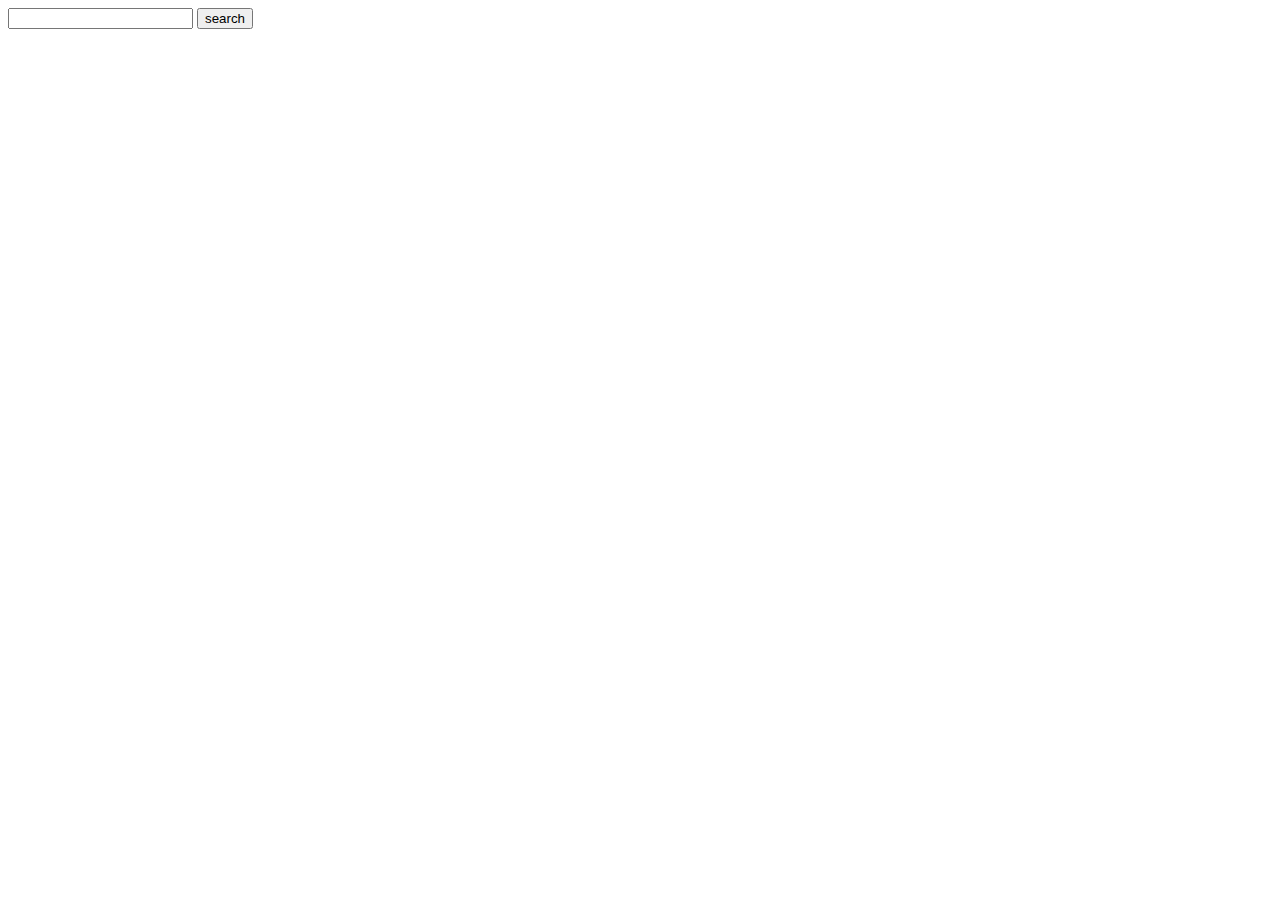
==== index.html @ c75ab224 "Create index.html" ====
<!DOCTYPE html>
<html lang="en">
<head>
    <meta charset="UTF-8">
    <meta http-equiv="X-UA-Compatible" content="IE=edge">
    <meta name="viewport" content="width=device-width, initial-scale=1.0">
    <title>Document</title>
</head>
<body>
    <input type="text">
    <input type="button" value="search">
</body>
</html>
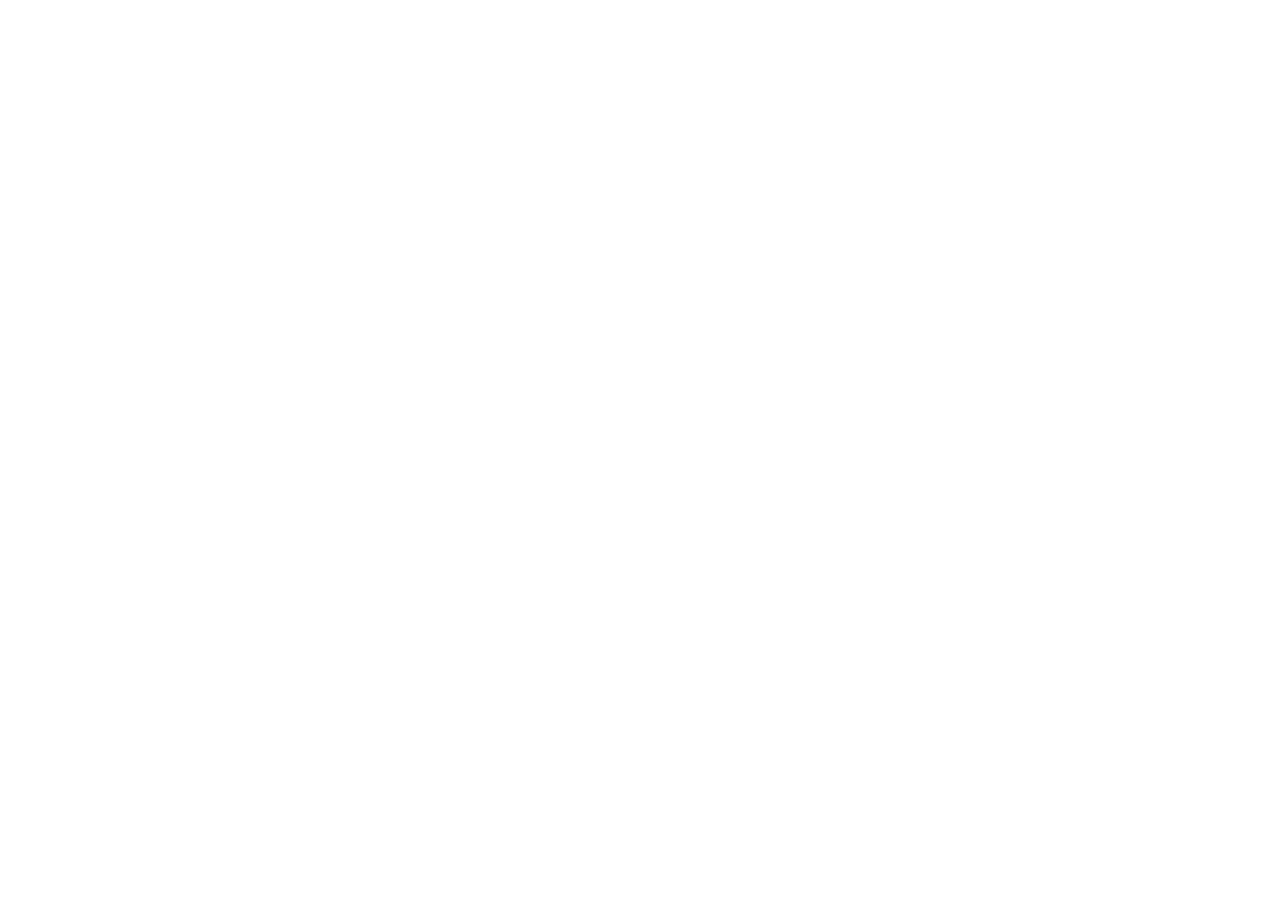
==== commit b610571e: "update" ====
--- a/index.html
+++ b/index.html
@@ -4,10 +4,32 @@
     <meta charset="UTF-8">
     <meta http-equiv="X-UA-Compatible" content="IE=edge">
     <meta name="viewport" content="width=device-width, initial-scale=1.0">
-    <title>Document</title>
+    <title>movies</title>
+    <link href="https://cdn.jsdelivr.net/npm/bootstrap@5.0.2/dist/css/bootstrap.min.css" rel="stylesheet" integrity="sha384-EVSTQN3/azprG1Anm3QDgpJLIm9Nao0Yz1ztcQTwFspd3yD65VohhpuuCOmLASjC" crossorigin="anonymous">
+    <link rel="stylesheet" href="style.css">
 </head>
 <body>
-    <input type="text">
-    <input type="button" value="search">
+    <p id="myMovie"></p>
+   <!-- <main class="raw">
+        
+        <div class="col" id="movie1">
+                <img id="movieBanner" src="" alt="">
+                <span><a id="movieTitle" href=""></a></span> 
+        </div>
+        
+        <div class="col" id="movie2"></div>
+        
+        <div class="col" id="movie3"></div>
+        
+        <div class="col" id="movie4"></div>
+        
+        <div class="col" id="movie5"></div>
+        
+        <div class="col" id="movie6"></div>
+
+</main> -->
+   <!-- <input type="text">
+    <input type="button" value="search"> -->
+    <script src="script.js"></script>
 </body>
 </html>--- a/style.css
+++ b/style.css
@@ -0,0 +1,8 @@
+img {
+    width: 250px;
+}
+
+/* #movie1 {
+    display: flex;
+    flex-direction: column;
+} */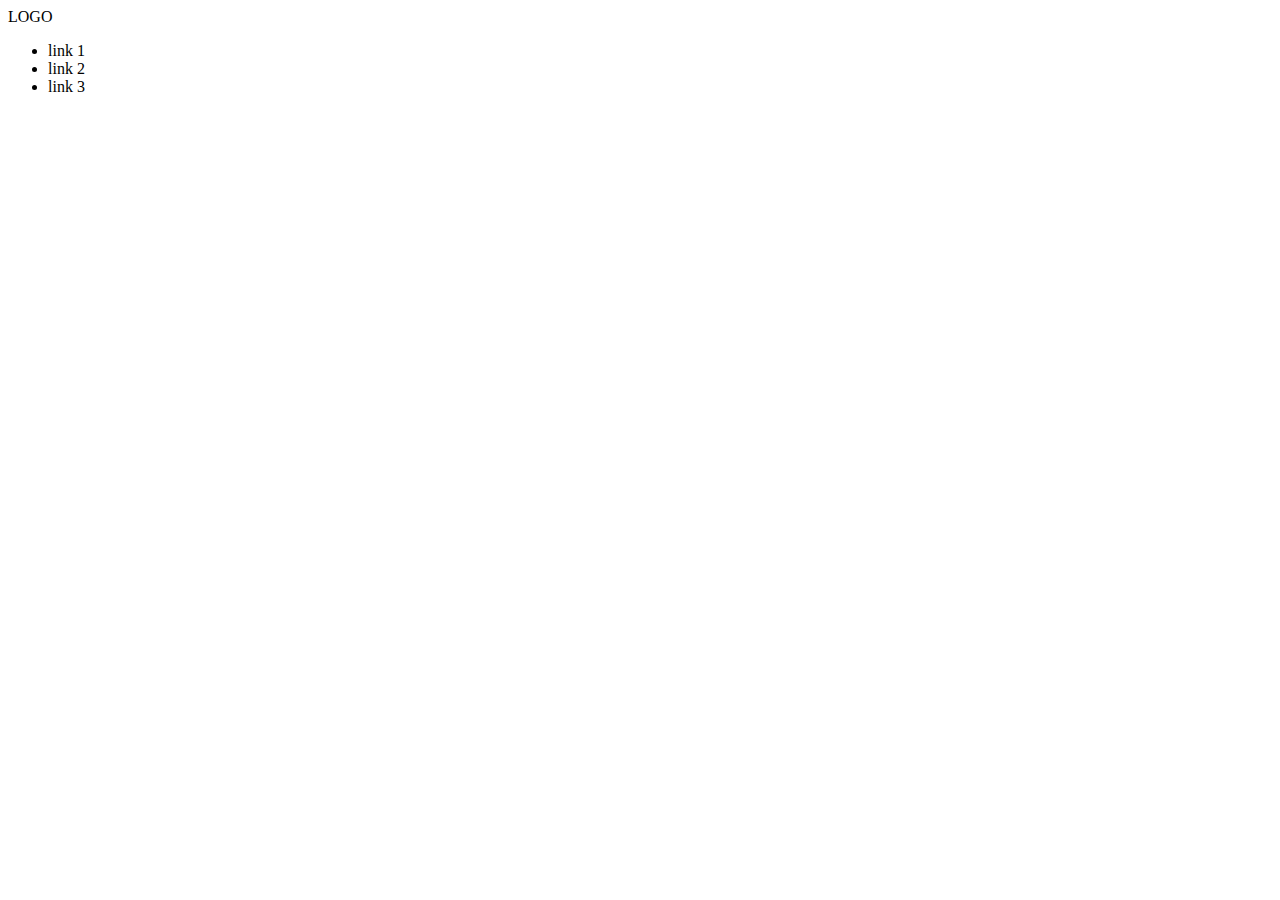
==== commit 105da617: "o" ====
--- a/index.html
+++ b/index.html
@@ -6,9 +6,29 @@
     <meta name="viewport" content="width=device-width, initial-scale=1.0">
     <title>movies</title>
     <link href="https://cdn.jsdelivr.net/npm/bootstrap@5.0.2/dist/css/bootstrap.min.css" rel="stylesheet" integrity="sha384-EVSTQN3/azprG1Anm3QDgpJLIm9Nao0Yz1ztcQTwFspd3yD65VohhpuuCOmLASjC" crossorigin="anonymous">
+    <script src="https://cdn.jsdelivr.net/npm/bootstrap@5.1.3/dist/js/bootstrap.bundle.min.js"></script>
     <link rel="stylesheet" href="style.css">
 </head>
 <body>
+
+    <nav class="navbar navbar-expand-sm bg-dark">
+        <div class="container-fluid">
+            <span class="navbar-brand text-white">LOGO</span>
+        </div>
+
+        <div class="container-fluid">
+            <ul class="navbar-nav text-white">
+                <li class="navbar-item">link 1</li>
+                <li class="navbar-item"> link 2</li>
+                <li class="navbar-item"> link 3</li>
+            </ul>
+            <!-- <form class="d-flex">
+                <input class="form-control me-2" type="text" placeholder="Search">
+                <button class="btn btn-primary" type="button">Search</button>
+              </form> -->
+
+        </div>
+    </nav>
     <p id="myMovie"></p>
    <!-- <main class="raw">
         
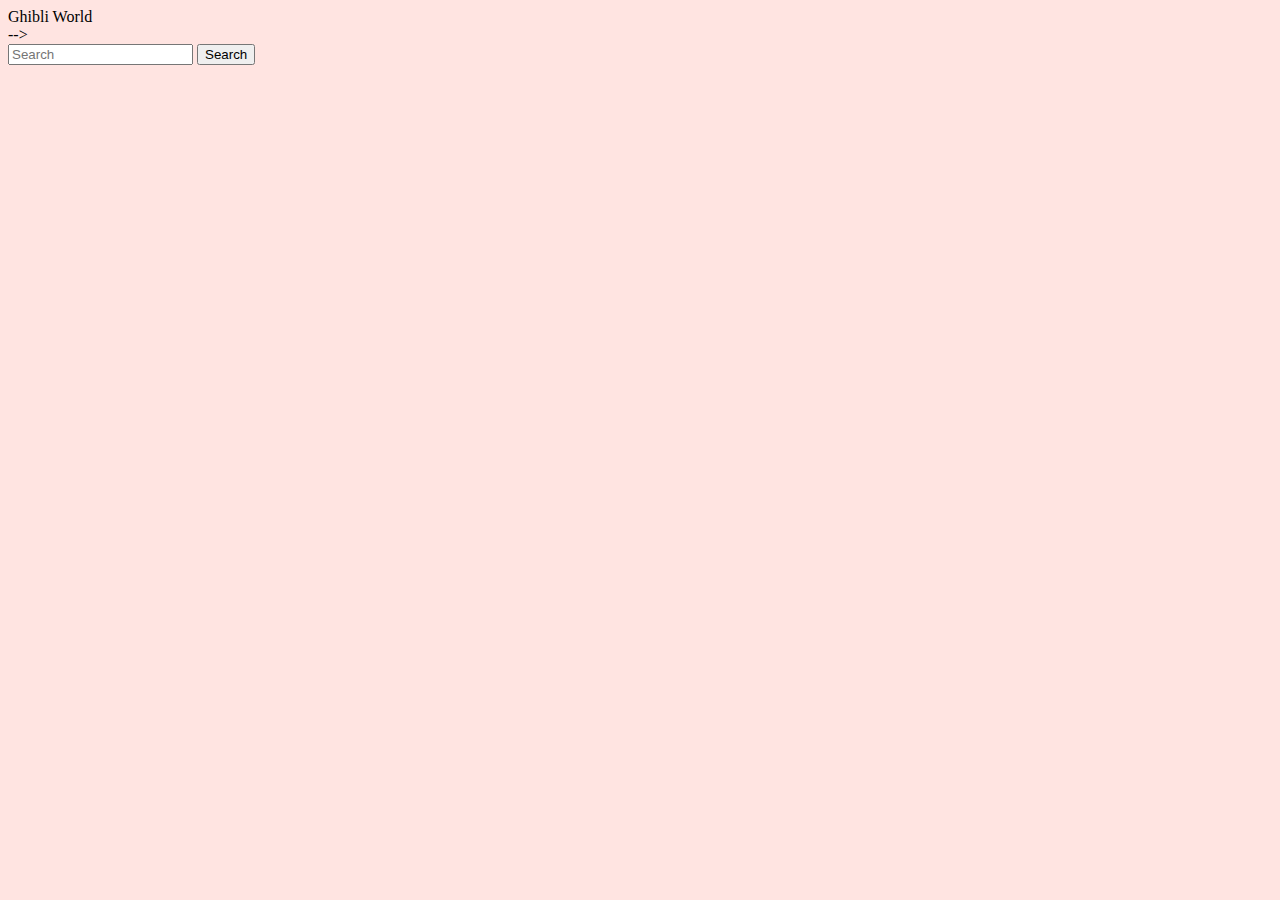
==== commit 1c00c855: "update" ====
--- a/index.html
+++ b/index.html
@@ -12,44 +12,68 @@
 <body>
 
     <nav class="navbar navbar-expand-sm bg-dark">
-        <div class="container-fluid">
-            <span class="navbar-brand text-white">LOGO</span>
-        </div>
 
-        <div class="container-fluid">
-            <ul class="navbar-nav text-white">
-                <li class="navbar-item">link 1</li>
-                <li class="navbar-item"> link 2</li>
-                <li class="navbar-item"> link 3</li>
-            </ul>
-            <!-- <form class="d-flex">
+            <span class="navbar-brand text-white ms-5">Ghibli World</span>
+
+
+        <div class="container-fluid me-5 d-flex justify-content-end"> 
+            <!-- <ul class="navbar-nav text-white">
+                <li class="navbar-item ms-3">link 1</li>
+                <li class="navbar-item ms-3"> link 2</li>
+                <li class="navbar-item ms-3"> link 3</li>
+            </ul> --> -->
+            
+            <form class="d-flex">
                 <input class="form-control me-2" type="text" placeholder="Search">
                 <button class="btn btn-primary" type="button">Search</button>
-              </form> -->
+            </form>
 
         </div>
     </nav>
-    <p id="myMovie"></p>
-   <!-- <main class="raw">
-        
-        <div class="col" id="movie1">
-                <img id="movieBanner" src="" alt="">
-                <span><a id="movieTitle" href=""></a></span> 
+    <main id="container-fluid main_content">
+        <div id="content" class='row container-fluid'></div>
+        <!-- <div class="movie">
+            <img src="moviesGhibli.jpg">
+            <div class="movie_info">
+                <h3>movie title</h3>
+            </div>
+
+            <div class="description">
+                Lorem ipsum dolor sit amet consectetur adipisicing elit. Quidem minus veritatis cupiditate voluptatem sed nobis ut, odio amet esse sequi accusantium rem, earum hic repellat, nisi fugit quis! Veritatis, aspernatur?
+            </div>
+
         </div>
-        
-        <div class="col" id="movie2"></div>
-        
-        <div class="col" id="movie3"></div>
-        
-        <div class="col" id="movie4"></div>
-        
-        <div class="col" id="movie5"></div>
-        
-        <div class="col" id="movie6"></div>
 
-</main> -->
-   <!-- <input type="text">
-    <input type="button" value="search"> -->
+        <div class="movie">
+            <img src="moviesGhibli.jpg">
+            <div class="movie_info">
+                <h3>movie title</h3>
+            </div>
+
+            <div class="description">
+                Lorem ipsum dolor sit amet consectetur adipisicing elit. Quidem minus veritatis cupiditate voluptatem sed nobis ut, odio amet esse sequi accusantium rem, earum hic repellat, nisi fugit quis! Veritatis, aspernatur?
+            </div>
+
+        </div>
+
+        <div class="movie">
+            <img src="moviesGhibli.jpg">
+            <div class="movie_info">
+                <h3>movie title</h3>
+            </div>
+
+            <div class="description">
+                Lorem ipsum dolor sit amet consectetur adipisicing elit. Quidem minus veritatis cupiditate voluptatem sed nobis ut, odio amet esse sequi accusantium rem, earum hic repellat, nisi fugit quis! Veritatis, aspernatur?
+            </div>
+        </div> -->
+
+    
+    
+    
+    
+    
+    
+    </main>
     <script src="script.js"></script>
 </body>
 </html>--- a/style.css
+++ b/style.css
@@ -1,8 +1,15 @@
-img {
-    width: 250px;
-}
 
 /* #movie1 {
     display: flex;
     flex-direction: column;
-} */+} */
+body {
+    background-color: mistyrose;
+}
+img {
+    width: 200px;
+}
+
+p{
+    font-size: 15px;
+}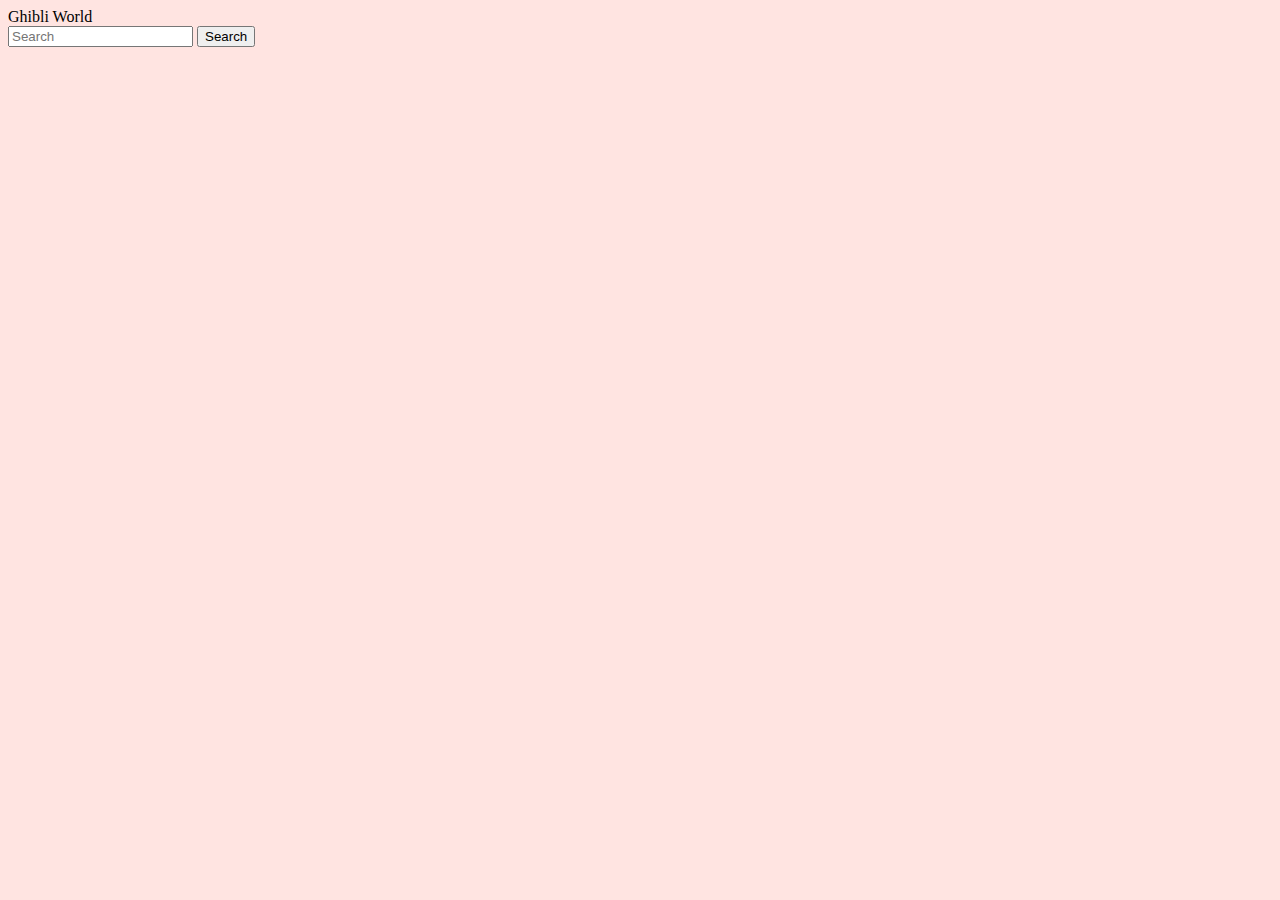
==== commit 27ac05bb: "update" ====
--- a/index.html
+++ b/index.html
@@ -9,20 +9,14 @@
     <script src="https://cdn.jsdelivr.net/npm/bootstrap@5.1.3/dist/js/bootstrap.bundle.min.js"></script>
     <link rel="stylesheet" href="style.css">
 </head>
+
 <body>
 
     <nav class="navbar navbar-expand-sm bg-dark">
-
-            <span class="navbar-brand text-white ms-5">Ghibli World</span>
-
+    
+        <span class="navbar-brand text-white ms-5">Ghibli World</span>
 
         <div class="container-fluid me-5 d-flex justify-content-end"> 
-            <!-- <ul class="navbar-nav text-white">
-                <li class="navbar-item ms-3">link 1</li>
-                <li class="navbar-item ms-3"> link 2</li>
-                <li class="navbar-item ms-3"> link 3</li>
-            </ul> --> -->
-            
             <form class="d-flex">
                 <input class="form-control me-2" type="text" placeholder="Search">
                 <button class="btn btn-primary" type="button">Search</button>
@@ -30,48 +24,10 @@
 
         </div>
     </nav>
+    
     <main id="container-fluid main_content">
+        
         <div id="content" class='row container-fluid'></div>
-        <!-- <div class="movie">
-            <img src="moviesGhibli.jpg">
-            <div class="movie_info">
-                <h3>movie title</h3>
-            </div>
-
-            <div class="description">
-                Lorem ipsum dolor sit amet consectetur adipisicing elit. Quidem minus veritatis cupiditate voluptatem sed nobis ut, odio amet esse sequi accusantium rem, earum hic repellat, nisi fugit quis! Veritatis, aspernatur?
-            </div>
-
-        </div>
-
-        <div class="movie">
-            <img src="moviesGhibli.jpg">
-            <div class="movie_info">
-                <h3>movie title</h3>
-            </div>
-
-            <div class="description">
-                Lorem ipsum dolor sit amet consectetur adipisicing elit. Quidem minus veritatis cupiditate voluptatem sed nobis ut, odio amet esse sequi accusantium rem, earum hic repellat, nisi fugit quis! Veritatis, aspernatur?
-            </div>
-
-        </div>
-
-        <div class="movie">
-            <img src="moviesGhibli.jpg">
-            <div class="movie_info">
-                <h3>movie title</h3>
-            </div>
-
-            <div class="description">
-                Lorem ipsum dolor sit amet consectetur adipisicing elit. Quidem minus veritatis cupiditate voluptatem sed nobis ut, odio amet esse sequi accusantium rem, earum hic repellat, nisi fugit quis! Veritatis, aspernatur?
-            </div>
-        </div> -->
-
-    
-    
-    
-    
-    
     
     </main>
     <script src="script.js"></script>
